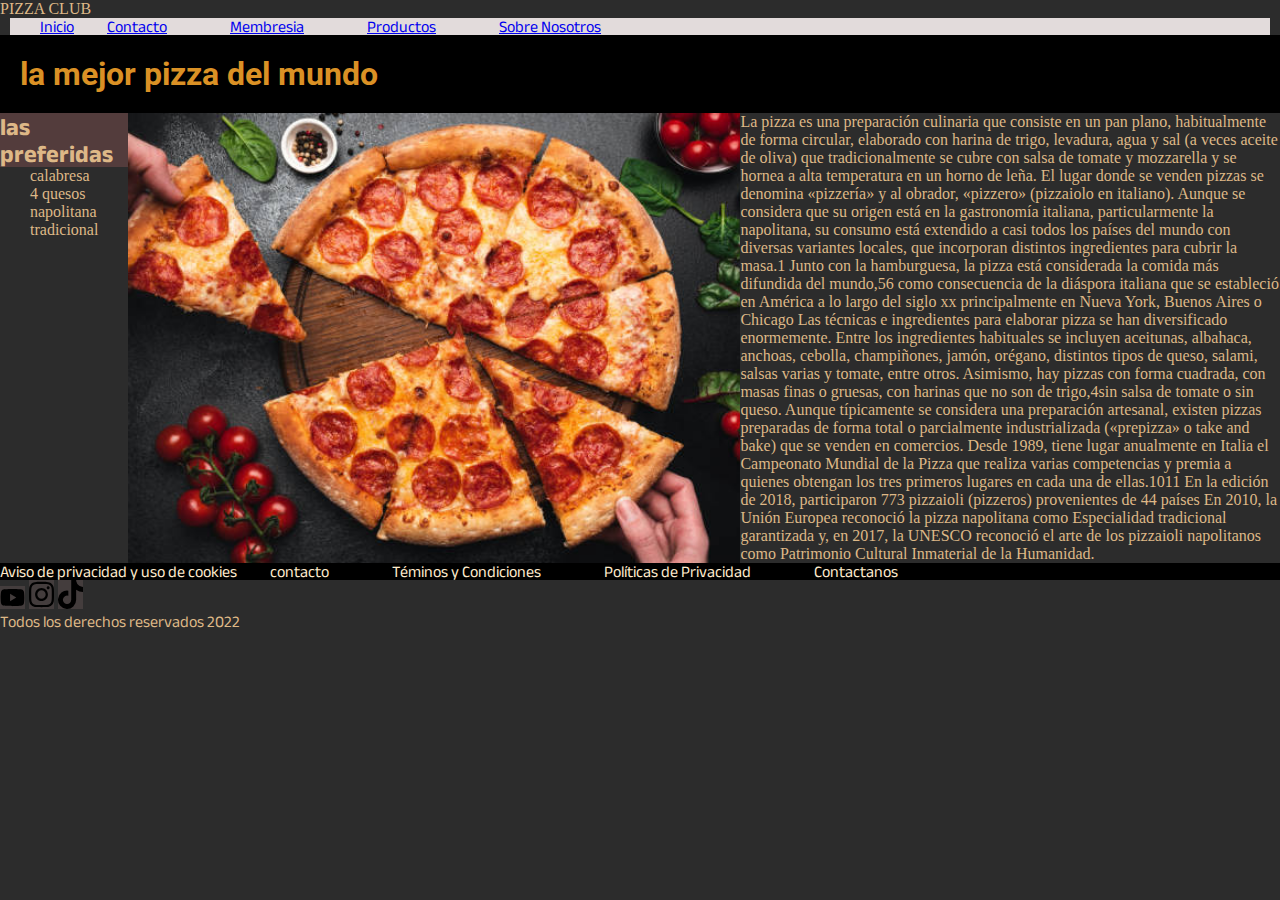
==== index.html @ 8180466d "inicio de repositorio" ====
<!DOCTYPE html> <!-- comentario  --> 
<html lang="en">
<head>
    <meta charset="UTF-8">
    <meta http-equiv="X-UA-Compatible" content="IE=edge">
    <meta name="viewport" content="width=device-width, initial-scale=1.0">
    <link rel="shorcut icon" href="resources/x.icon.png" type="image/x-icon">
    <link rel="preconnect" href="https://fonts.googleapis.com">
    <link rel="preconnect" href="https://fonts.gstatic.com" crossorigin>
    <link href="https://fonts.googleapis.com/css2?family=Anek+Latin:wght@200&family=Roboto:ital,wght@1,300&display=swap" rel="stylesheet">
    <link rel="stylesheet" href="css/styles.css"
    <title> PIZZA CLUB</title>
</head>
<body>
    <header> <!-- CENCABEZADO: incluye la barra de navegacion y el logo -->
        <nav class="header__nav"> <!-- barra de navegacion --> 
            <ul class="header__lista"
                <li><a href="#">Inicio</a></li>
                <li><a href="pages/contacto.html">Contacto</a></li>
                <li><a href="pages/membresia.html">Membresia</a></li>
                <li><a href="pages/productos.html">Productos</a></li>
                <li><a href="pages/sobre-nosotros.html">Sobre Nosotros</a></li>
            </ul>
        </nav> 
    </header>
    <main> <!-- todo el contenido de la pagina qeu no sea el main ni el footer -->
        <h1 class="Titulo__pizza"> la mejor pizza del mundo </h1>
        <section class="cajas__index">
            <section class="tierlist__idex">
                <h2 class="minititulo__pref"> las preferidas </h2>
                    <ol class="lista__pizzasfav">
                        <li>calabresa</li>
                        <li>4 quesos</li>
                        <li>napolitana</li>
                        <li>tradicional</li>
                    </ol>
            </section>
            <section class="imagen__index">
                <img " src="resources/peperoni.jpg" alt="pizza de peperoni">
            </section>
            <section class="lorem__index">
                <p2> La pizza es una preparación culinaria que consiste en un pan plano, habitualmente de forma circular, elaborado con harina de trigo, levadura, agua y sal (a veces aceite de oliva) que tradicionalmente se cubre con salsa de tomate y mozzarella y se hornea a alta temperatura en un horno de leña.  El lugar donde se venden pizzas se denomina «pizzería» y al obrador, «pizzero» (pizzaiolo en italiano). Aunque se considera que su origen está en la gastronomía italiana, particularmente la napolitana,  su consumo está extendido a casi todos los países del mundo con diversas variantes locales, que incorporan distintos ingredientes para cubrir la masa.1 Junto con la hamburguesa, la pizza está considerada la comida más difundida del mundo,56 como consecuencia de la diáspora italiana que se estableció en América a lo largo del siglo xx principalmente en Nueva York, Buenos Aires o Chicago  Las técnicas e ingredientes para elaborar pizza se han diversificado enormemente. Entre los ingredientes habituales se incluyen aceitunas, albahaca, anchoas, cebolla, champiñones, jamón, orégano, distintos tipos de queso, salami, salsas varias y tomate, entre otros. Asimismo, hay pizzas con forma cuadrada, con masas finas o gruesas, con harinas que no son de trigo,4sin salsa de tomate o sin queso. Aunque típicamente se considera una preparación artesanal, existen pizzas preparadas de forma total o parcialmente industrializada («prepizza» o take and bake) que se venden en comercios. Desde 1989, tiene lugar anualmente en Italia el Campeonato Mundial de la Pizza que realiza varias competencias y premia a quienes obtengan los tres primeros lugares en cada una de ellas.1011 En la edición de 2018, participaron 773 pizzaioli (pizzeros) provenientes de 44 países En 2010, la Unión Europea reconoció la pizza napolitana como Especialidad tradicional garantizada   y, en 2017, la UNESCO reconoció el arte de los pizzaioli napolitanos como Patrimonio Cultural Inmaterial de la Humanidad. </p2>
            </section>
        </section>
        
    </main>
    <footer
    <section class="footer.data"> <!-- cuerpo de footer -->
        <ul 
            <li>Aviso de privacidad y uso de cookies</li>
            <li>contacto</li>
            <li>Téminos y Condiciones</li>
            <li>Políticas de Privacidad</li>
            <li>Contactanos</li>
        </ul>
    </section>
    <section class="redes__iconos"> <!-- pie de pagina -->
        <a href="https://youtube.com"><img class="redes"src="resources/youtube-brands.svg"></a>
        <a href="https://instagram.com"><img class="redes"src="resources/instagram-brands.svg"></a>
        <a href="https://www.tiktok.com/@albert_cancook/video/7097597065479425323?is_from_webapp=1&sender_device=pc&web_id=7111055497864381957"></a><img class="redes"src="resources/tiktok-brands.svg"></a>
    </section>
    <p>Todos los derechos reservados 2022</p>  
    </footer>    
</body> 
</html>
---- css/styles.css ----
/* font-family: 'Anek Latin', sans-serif;
    font-family: 'Roboto', sans-serif; */
*{
    margin:0px;/*MARGEN EXTERNO*/
    padding:0px;/*MARGEN INTERNO*/
}
/* css estructura y partes fundamentales y universales */
header {
    position: sticky;
    top: 0px;
}
h1 {
    font-family: 'Roboto', sans-serif;
    padding: 10 10 10 10px;
    color: rgb(218, 145, 37);
    background-color: black;
}
h2 {
    font-family: 'Anek Latin', sans-serif;
    padding: 10 10px;
    color: burlywood;
    background-color: rgb(83, 60, 60);
}
p {
    font-family: 'Anek Latin', sans-serif;
    padding: 10 10px;
}

ul {
    list-style: none;
    font-family: 'Anek Latin', sans-serif;
    color: blanchedalmond;
    background-color: black;
    padding: 10 10px;
    
}
li {
    display: inline;
    margin: 0 30px;
}
.redes {

    width:25px;/*ANCHO*/
    background-color: rgb(68, 61, 61);
    padding: 10 10px;

}
body {
    padding: 10 10px;
    background-color: rgb(44, 44, 44);
    color: burlywood;
    

}
.header__lista  {
    font-family: 'Anek Latin', sans-serif;

    color: rgb(49, 38, 21);
    margin: 0 10px;
    padding: 0 30px;
    background-color: rgb(226, 219, 219);
}
/* fin de fundamentales */
/* css membresia */
.imagen__pizzamujer {
    width: 400px;
}
/* fin membresia */
.lista__pizzasfav {
    display: block
}
.imagen__index {
    border: 30 30px;
    background-color:  rgb(44, 44, 44);
    margin: 30 30px;
    padding: 30 30px;
    display: flex;
}
.Titulo__pizza {
    border: 0 10px;
    padding: 20px;

}
.minititulo_pref {
    border: 0 10px;
    padding: 10px;
}
.imagenes__section {
    width: 600px;
    display: inline;
    border: 0 10px;
    padding: 10px;
}
.membresia__idx {
    width: 600px;
    display: inline;
    border: 0 10px;
    padding: 10px;
}
.contacto__idx {
    border: 0 10px;
    padding: 10px;
    background-color: black;
}
.lorem__sobrenosotros{
    border: 0 10px;
    margin: 0 10px;
    padding: 0 30px;
}
.lorem__index {
    text-align: left;
    background-color:  rgb(44, 44, 44);
}
.cajas__index {
    text-align: left;
    border: 30 30px;
    background-color:  rgb(44, 44, 44);
    margin: 30 30px;
    padding: 30 30px;
    display: flex;
    justify-content: center;
}
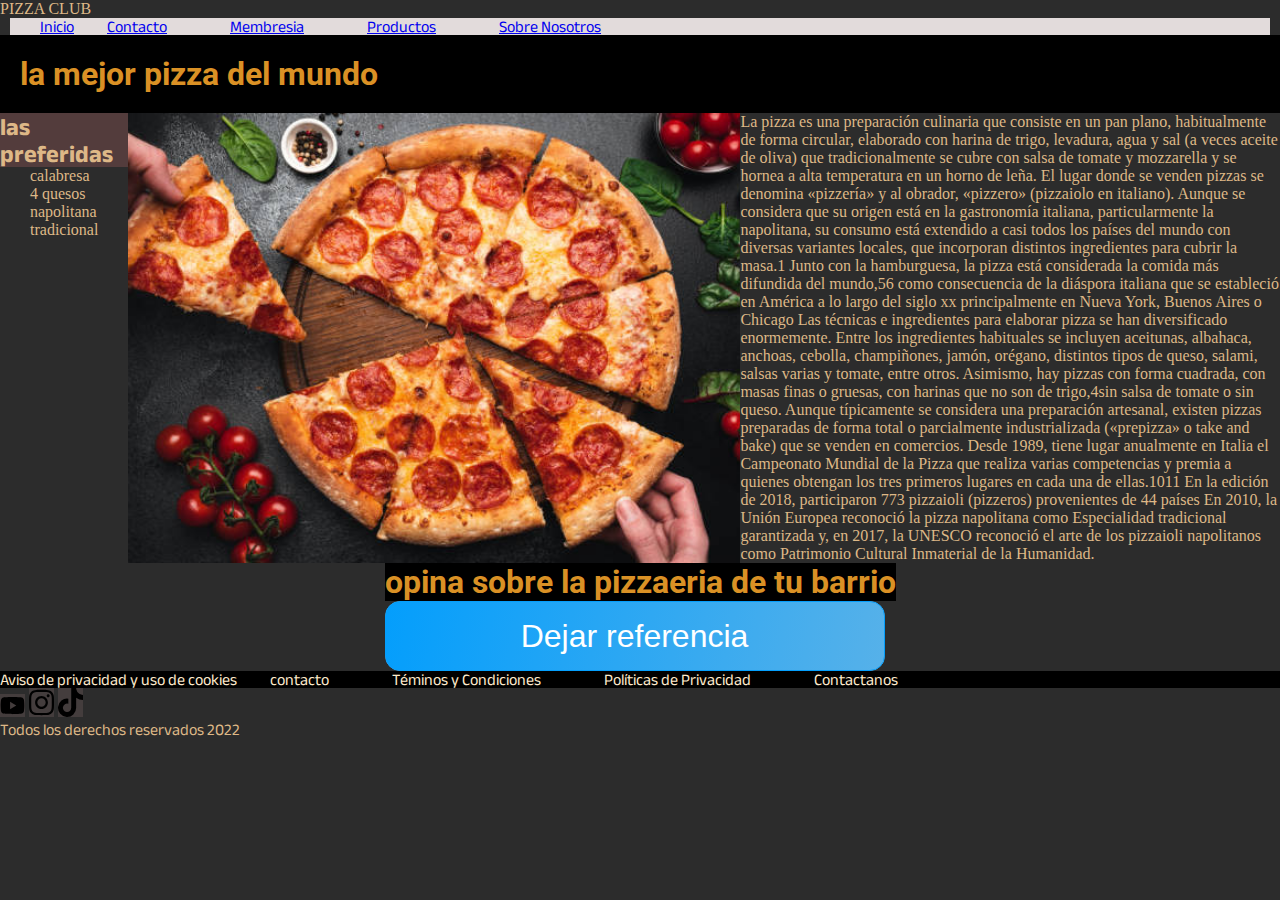
==== commit 41a0f7fb: "agegue boton con su respectiva animacion" ====
--- a/index.html
+++ b/index.html
@@ -42,6 +42,12 @@
                 <p2> La pizza es una preparación culinaria que consiste en un pan plano, habitualmente de forma circular, elaborado con harina de trigo, levadura, agua y sal (a veces aceite de oliva) que tradicionalmente se cubre con salsa de tomate y mozzarella y se hornea a alta temperatura en un horno de leña.  El lugar donde se venden pizzas se denomina «pizzería» y al obrador, «pizzero» (pizzaiolo en italiano). Aunque se considera que su origen está en la gastronomía italiana, particularmente la napolitana,  su consumo está extendido a casi todos los países del mundo con diversas variantes locales, que incorporan distintos ingredientes para cubrir la masa.1 Junto con la hamburguesa, la pizza está considerada la comida más difundida del mundo,56 como consecuencia de la diáspora italiana que se estableció en América a lo largo del siglo xx principalmente en Nueva York, Buenos Aires o Chicago  Las técnicas e ingredientes para elaborar pizza se han diversificado enormemente. Entre los ingredientes habituales se incluyen aceitunas, albahaca, anchoas, cebolla, champiñones, jamón, orégano, distintos tipos de queso, salami, salsas varias y tomate, entre otros. Asimismo, hay pizzas con forma cuadrada, con masas finas o gruesas, con harinas que no son de trigo,4sin salsa de tomate o sin queso. Aunque típicamente se considera una preparación artesanal, existen pizzas preparadas de forma total o parcialmente industrializada («prepizza» o take and bake) que se venden en comercios. Desde 1989, tiene lugar anualmente en Italia el Campeonato Mundial de la Pizza que realiza varias competencias y premia a quienes obtengan los tres primeros lugares en cada una de ellas.1011 En la edición de 2018, participaron 773 pizzaioli (pizzeros) provenientes de 44 países En 2010, la Unión Europea reconoció la pizza napolitana como Especialidad tradicional garantizada   y, en 2017, la UNESCO reconoció el arte de los pizzaioli napolitanos como Patrimonio Cultural Inmaterial de la Humanidad. </p2>
             </section>
         </section>
+        <section class="boton">
+            <div class="main__principal">
+                <h1 class="main__titulo animate__animated animate__pulse">opina sobre la pizzaeria de tu barrio</h1>
+                <div  class="main__boton"><button>Dejar referencia</button></div>
+            </div>
+        </section>
         
     </main>
     <footer
--- a/css/styles.css
+++ b/css/styles.css
@@ -120,3 +120,34 @@
     display: flex;
     justify-content: center;
 }
+.boton {
+    grid-column: 2/8 ;
+    grid-row: 3/4;
+    display: flex;
+    justify-content: center;
+    align-items: center;
+}
+
+.boton button {
+    width: 500px;
+    height: 70px;
+    font-size: 32px;
+}
+
+button {
+    background-image: linear-gradient(100deg, #049efc, #56b1e9 );
+    border: #049efc solid 1px;
+    border-radius: 15px;  
+    color: white;
+    padding: 10px;  
+}
+
+.btn {
+    color:white;
+}
+
+button:hover {
+    background-image: linear-gradient(100deg, #049efc, #56b1e9 );
+    transform: scale(1.05,1.05);
+    transition: all 1s;
+}